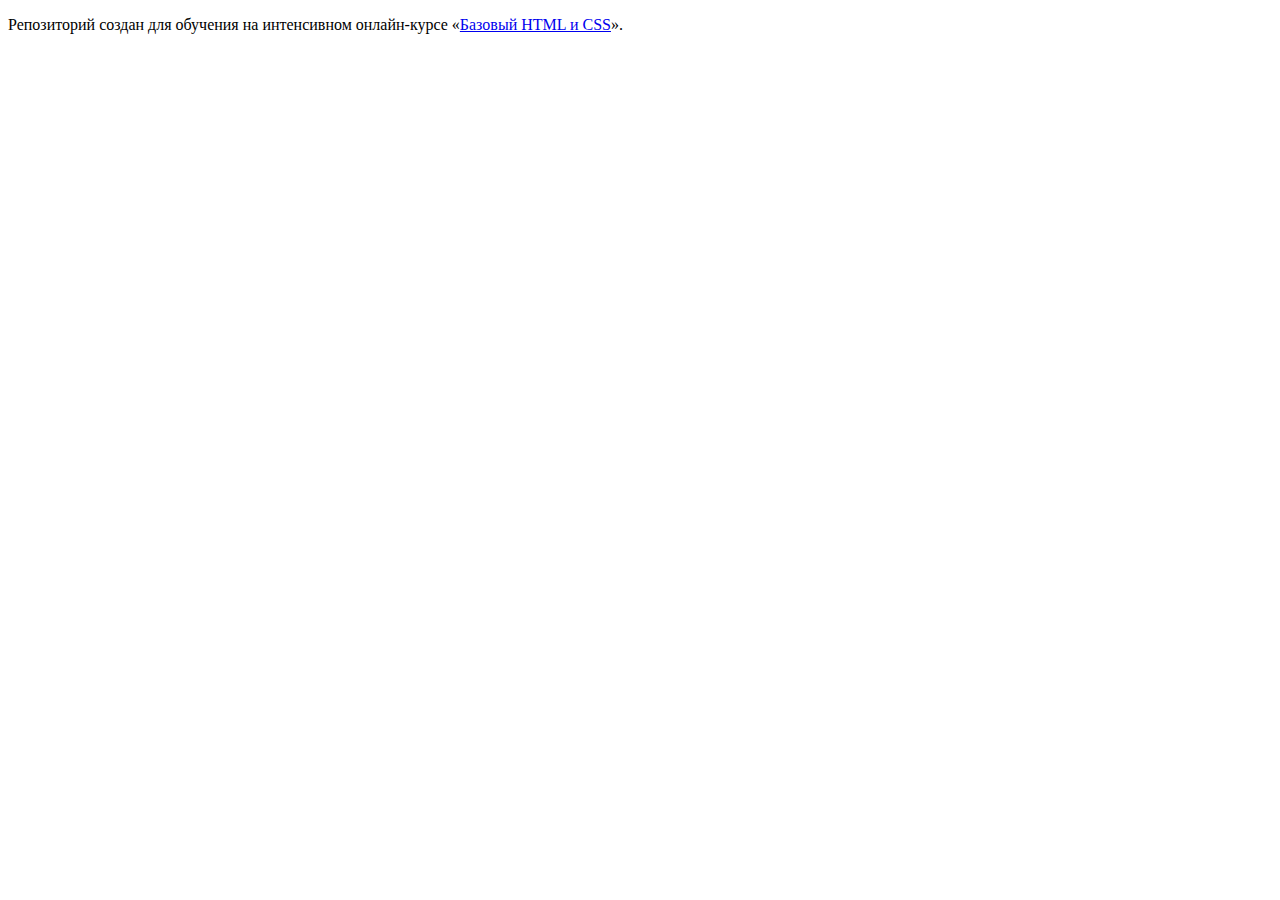
==== index.html @ 206bc3ee ":hatching_chick:" ====
<!DOCTYPE html>
<html lang="ru">
  <head>
    <meta charset="utf-8">
    <title>HTML Academy: Барбершоп</title>
  </head>
  <body>

    <p>Репозиторий создан для обучения на интенсивном онлайн‑курсе «<a href="https://htmlacademy.ru/intensive/htmlcss">Базовый HTML и CSS</a>».</p>

  </body>
</html>
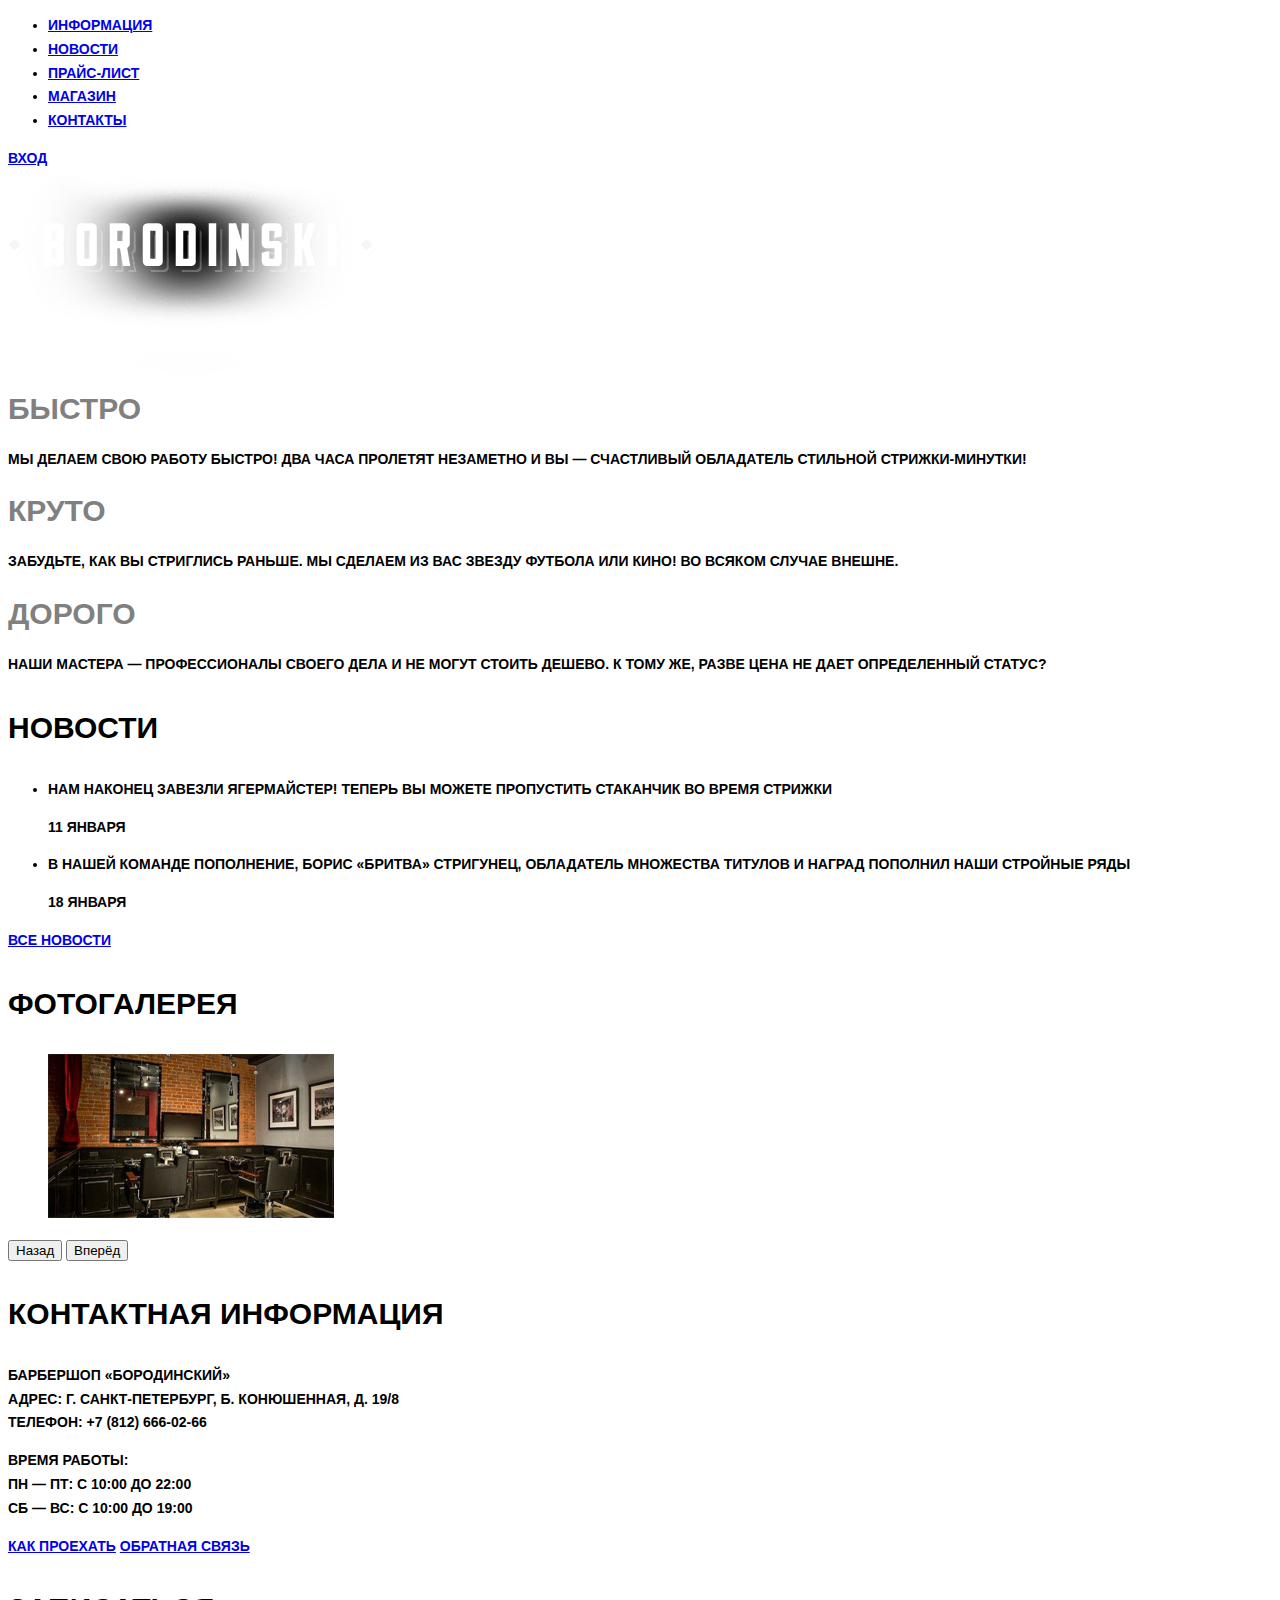
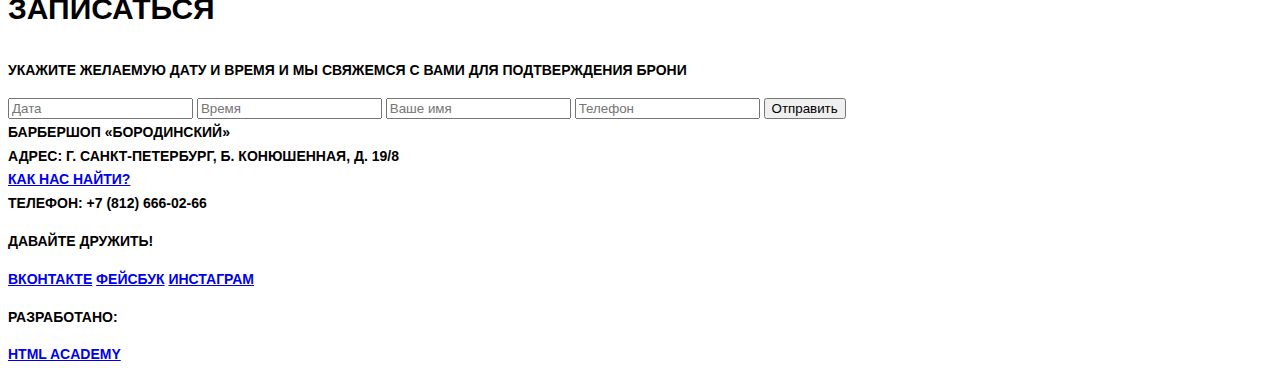
==== commit b27f94c9: "Подготовка графики и текстовых стилей" ====
--- a/index.html
+++ b/index.html
@@ -2,11 +2,128 @@
 <html lang="ru">
   <head>
     <meta charset="utf-8">
-    <title>HTML Academy: Барбершоп</title>
+    <title>Барбершоп «Бородинский»</title>
+    <link rel="stylesheet" href="css/style.css">
   </head>
   <body>
-
-    <p>Репозиторий создан для обучения на интенсивном онлайн‑курсе «<a href="https://htmlacademy.ru/intensive/htmlcss">Базовый HTML и CSS</a>».</p>
-
+    <header class="main-header">
+      <div class="container">
+        <nav class="main-navigation">
+          <ul>
+            <li>
+              <a href="#">Информация</a>
+            </li>
+            <li>
+              <a href="#">Новости</a>
+            </li>
+            <li>
+              <a href="#">Прайс-лист</a>
+            </li>
+            <li>
+              <a href="#">Магазин</a>
+            </li>
+            <li>
+              <a href="#">Контакты</a>
+            </li>
+          </ul>
+        </nav>
+        <div class="user-block">
+          <a class="login" href="#">Вход</a>
+        </div>
+      </div>
+    </header>
+    <main class="container">
+      <div class="index-logo">
+        <img src="img/logo_cnt.png" width="368" height="204" alt="Барбершоп «Бородинский»">
+      </div>
+      <section class="features">
+        <div class="features-item">
+          <b class="features-name">Быстро</b>
+          <p>Мы делаем свою работу быстро! Два часа пролетят незаметно и вы — счастливый обладатель стильной стрижки-минутки!</p>
+        </div>
+        <div class="features-item">
+          <b class="features-name">Круто</b>
+          <p>Забудьте, как вы стриглись раньше. Мы сделаем из вас звезду футбола или кино! Во всяком случае внешне.</p>
+        </div>
+        <div class="features-item">
+          <b class="features-name">Дорого</b>
+          <p>Наши мастера — профессионалы своего дела и не могут стоить дешево. К тому же, разве цена не дает определенный статус?</p>
+        </div>
+      </section>
+      <div class="index-content">
+        <div class="index-content-left">
+          <h2 class="index-content-title">Новости</h2>
+          <ul class="news-preview">
+            <li>
+              <p>Нам наконец завезли Ягермайстер! Теперь вы можете пропустить стаканчик во время стрижки</p>
+              <time datetime="2016-01-11">11 января</time>
+            </li>
+            <li>
+              <p>В нашей команде пополнение, Борис «Бритва» Стригунец, обладатель множества титулов и наград пополнил наши стройные ряды</p>
+              <time datetime="2016-01-18">18 января</time>
+            </li>
+          </ul>
+          <a class="btn" href="#">Все новости</a>
+        </div>
+        <div class="index-content-right">
+          <h2 class="index-content-title">Фотогалерея</h2>
+          <div class="gallery">
+            <figure class="gallery-content">
+              <img src="img/photogallery1_cnt.jpg" width="286" height="164" alt="">
+            </figure>
+            <button class="btn gallery-prev" type="button">Назад</button>
+            <button class="btn gallery-next" type="button">Вперёд</button>
+          </div>
+        </div>
+      </div>
+      <div class="index-content">
+        <div class="index-content-left">
+          <h2 class="index-content-title">Контактная информация</h2>
+          <p>
+            Барбершоп «Бородинский»<br>
+            Адрес: г. Санкт-Петербург, Б. Конюшенная, д. 19/8<br>
+            Телефон: +7 (812) 666-02-66
+          </p>
+          <p>
+            Время работы:<br>
+            пн — пт: с 10:00 до 22:00<br>
+            сб — вс: с 10:00 до 19:00
+          </p>
+          <a class="btn" href="#">Как проехать</a>
+          <a class="btn" href="#">Обратная связь</a>
+        </div>
+        <div class="index-content-right">
+          <h2 class="index-content-title">Записаться</h2>
+          <p>Укажите желаемую дату и время и мы свяжемся с вами для подтверждения брони</p>
+          <form class="appointment-form" action="https://echo.htmlacademy.ru" method="post">
+            <input type="text" name="date" value="" placeholder="Дата">
+            <input type="text" name="time" value="" placeholder="Время">
+            <input type="text" name="name" value="" placeholder="Ваше имя">
+            <input type="tel" name="phone" value="" placeholder="Телефон">
+            <button class="btn" type="submit">Отправить</button>
+          </form>
+        </div>
+      </div>
+    </main>
+    <footer class="main-footer">
+      <div class="container">
+        <section class="footer-contacts">
+          Барбершоп «Бородинский»<br>
+          Адрес: г. Санкт-Петербург, Б. Конюшенная, д. 19/8<br>
+          <a href="#">Как нас найти?</a><br>
+          Телефон: +7 (812) 666-02-66
+        </section>
+        <section class="footer-social">
+          <p>Давайте дружить!</p>
+          <a class="social-btn social-btn-vk" href="#">Вконтакте</a>
+          <a class="social-btn social-btn-fb" href="#">Фейсбук</a>
+          <a class="social-btn social-btn-inst" href="#">Инстаграм</a>
+        </section>
+        <section class="footer-copyright">
+          <p>Разработано:</p>
+          <a class="btn" href="https://htmlacademy.ru">HTML Academy</a>
+        </section>
+      </div>
+    </footer>
   </body>
 </html>
--- a/css/style.css
+++ b/css/style.css
@@ -0,0 +1,17 @@
+body {
+  font-size: 14px;
+  line-height: 1.7;
+  color: black;
+  font-weight: bold;
+  font-family: "PTSans", "Arial", sans-serif;
+  text-transform: uppercase;
+}
+
+.features-name {
+  font-size: 30px;
+  color: gray;
+}
+
+.index-content-title {
+  font-size: 30px;
+}
